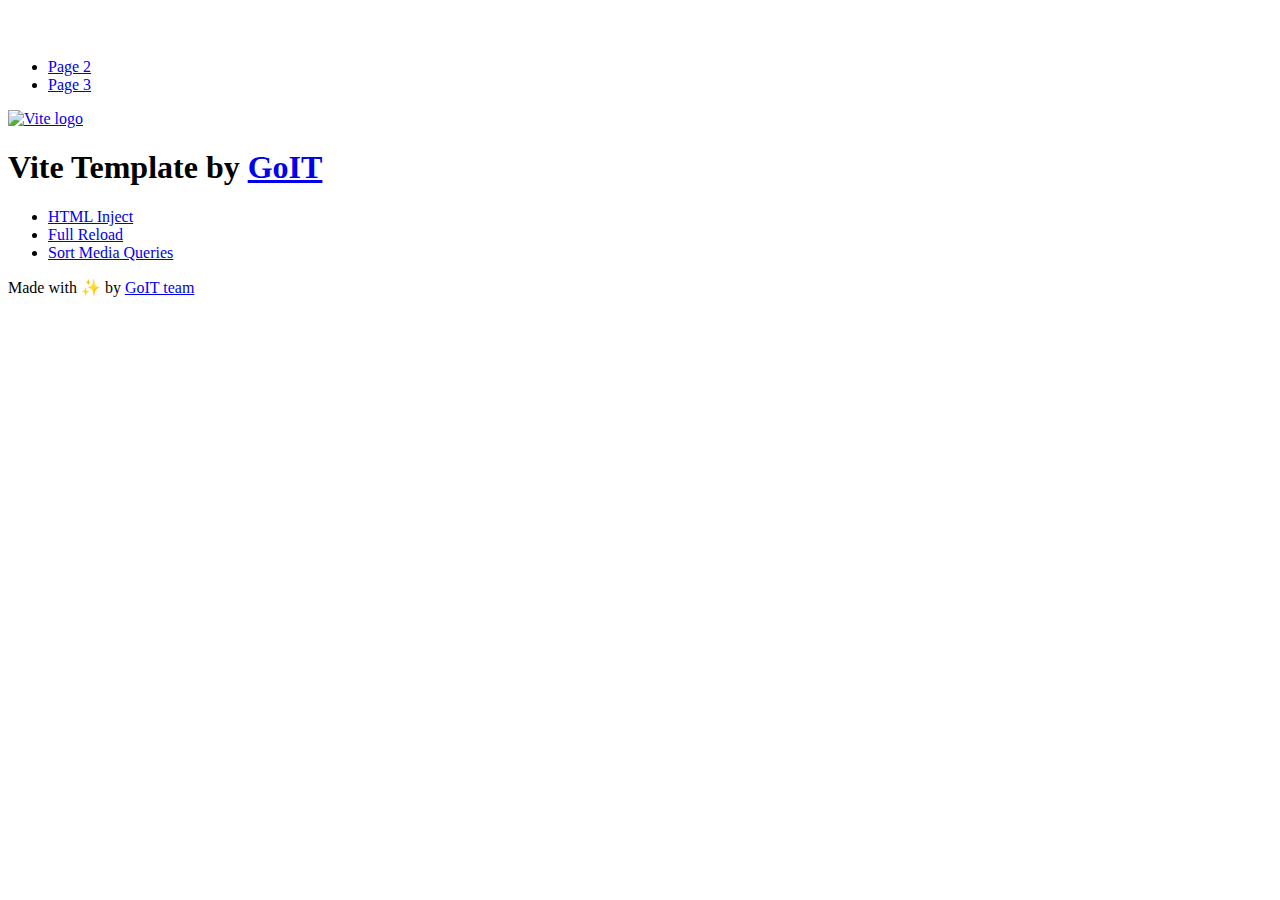
==== index.html @ b613d9c9 "Deploying to gh-pages from @ 19taurus79/goit-js-hw-10@e46885b2a913f61884847f215c5c791906f7e897 🚀" ====
<!DOCTYPE html>
<html lang="en">
  <head>
    <meta charset="UTF-8" />
    <link rel="icon" type="image/svg+xml" href="/vanilla-app-template/favicon.svg" />
    <meta name="viewport" content="width=device-width, initial-scale=1.0" />
    <title>Vanilla App Template</title>
    <script type="module" crossorigin src="/vanilla-app-template/index.js"></script>
    <link rel="stylesheet" crossorigin href="/vanilla-app-template/assets/styles-DvPDDfy5.css">
  </head>
  <body>
    <header class="header">
  <div class="container">
    <nav class="nav">
      <a class="nav-logo" href="./index.html" aria-label="Site logo">
        <svg class="nav-logo-icon" width="100" height="30">
          <use href="/vanilla-app-template/assets/sprite-E8vg0sBb.svg#logo"></use>
        </svg>
      </a>
      <ul class="nav-list">
        <li class="nav-item">
          <a class="nav-link {=$highlight-act}" href="./page-2.html">Page 2</a>
        </li>
        <li class="nav-item">
          <a class="nav-link {=$highlight-curr}" href="./page-3.html">Page 3</a>
        </li>
      </ul>
    </nav>
  </div>
</header>


    <main>
      <!-- Loads the specified .html file -->
      <section class="vite-promo">
  <div class="container">
    <div class="vite-promo-thumb">
      <a
        class="vite-promo-link"
        href="https://vitejs.dev/"
        target="_blank"
        rel="noopener noreferrer"
        aria-label="Link to Vite official website"
        title="Vite.js  build tool"
      >
        <!-- Path to images as from index.html file -->
        <img
          class="pic"
          src="/vanilla-app-template/assets/vite-logo-9o_aqrTe.png"
          alt="Vite logo"
          width="640"
          height="640"
        />
      </a>
    </div>
    <h1 class="main-title">
      <span class="main-title-gradient">Vite</span>
      Template by
      <a
        class="main-title-link"
        href="https://github.com/goitacademy/vanilla-app-template"
        target="_blank"
        rel="noopener noreferrer"
      >
        GoIT
      </a>
    </h1>
  </div>
</section>

      <article class="badges">
  <div class="container">
    <ul class="badges-list">
      <li class="badges-item">
        <a
          class="badges-link"
          href="https://www.npmjs.com/package/vite-plugin-html-inject"
          target="_blank"
          rel="noopener noreferrer"
        >
          HTML Inject
        </a>
      </li>
      <li class="badges-item">
        <a
          class="badges-link"
          href="https://www.npmjs.com/package/vite-plugin-full-reload"
          target="_blank"
          rel="noopener noreferrer"
        >
          Full Reload
        </a>
      </li>
      <li class="badges-item">
        <a
          class="badges-link"
          href="https://www.npmjs.com/package/postcss-sort-media-queries"
          target="_blank"
          rel="noopener noreferrer"
        >
          Sort Media Queries
        </a>
      </li>
    </ul>
  </div>
</article>

    </main>

    <footer class="footer">
  <div class="container">
    <p class="footer-desc">
      Made with ✨ by
      <a
        class="footer-link"
        href="https://goit.global/ua/"
        target="_blank"
        rel="noopener noreferrer"
      >
        GoIT team
      </a>
    </p>
  </div>
</footer>


  </body>
</html>
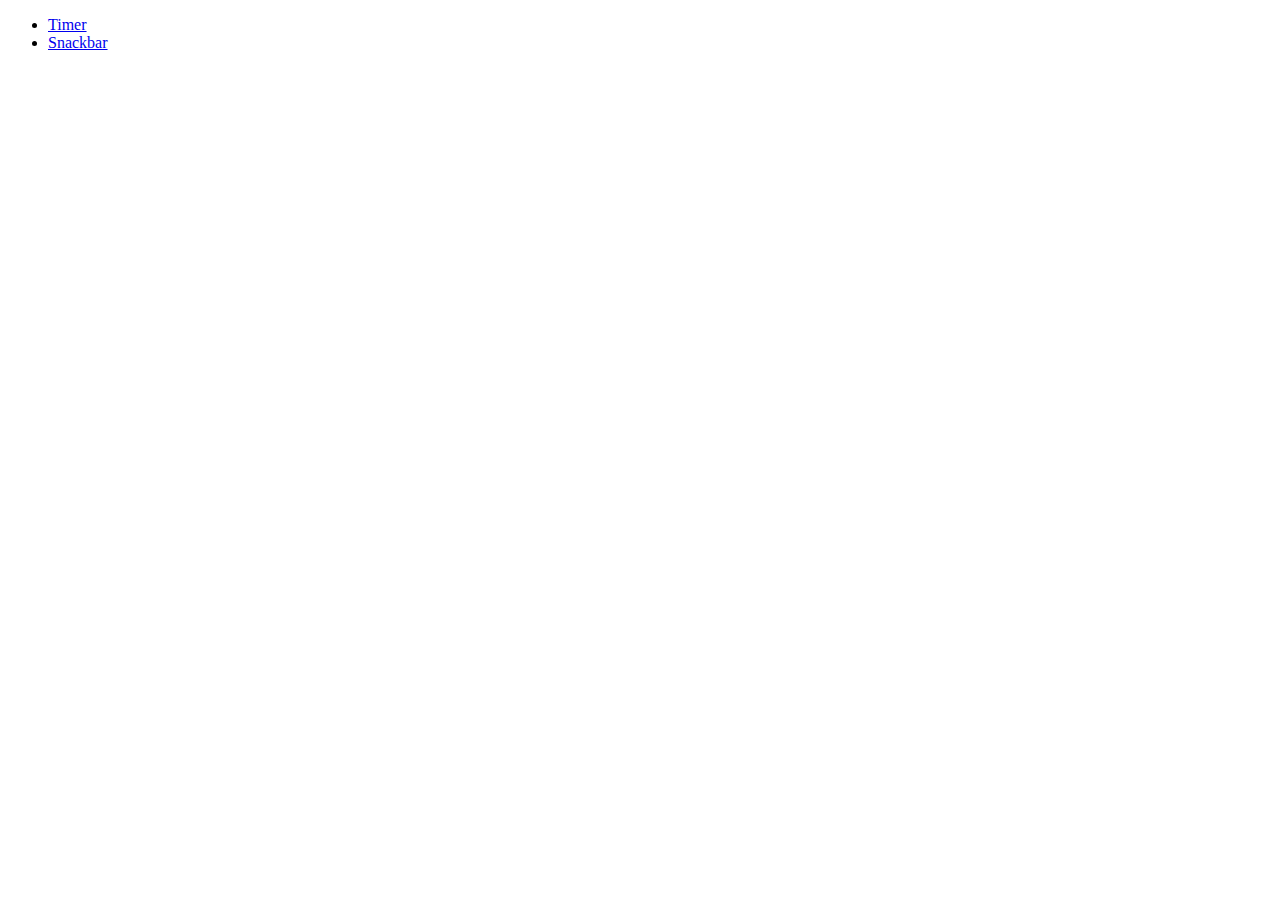
==== commit 68b99d6c: "Deploying to gh-pages from @ 19taurus79/goit-js-hw-10@4e891c5bee7ac4f9c7e1dc4109d67e93eac2d9d6 🚀" ====
--- a/index.html
+++ b/index.html
@@ -2,127 +2,27 @@
 <html lang="en">
   <head>
     <meta charset="UTF-8" />
-    <link rel="icon" type="image/svg+xml" href="/vanilla-app-template/favicon.svg" />
     <meta name="viewport" content="width=device-width, initial-scale=1.0" />
-    <title>Vanilla App Template</title>
-    <script type="module" crossorigin src="/vanilla-app-template/index.js"></script>
-    <link rel="stylesheet" crossorigin href="/vanilla-app-template/assets/styles-DvPDDfy5.css">
+    <title>HW 10</title>
+    <link rel="stylesheet" crossorigin href="/goit-js-hw-10/assets/styles-ogjES8Gm.css">
   </head>
   <body>
     <header class="header">
   <div class="container">
     <nav class="nav">
-      <a class="nav-logo" href="./index.html" aria-label="Site logo">
-        <svg class="nav-logo-icon" width="100" height="30">
-          <use href="/vanilla-app-template/assets/sprite-E8vg0sBb.svg#logo"></use>
-        </svg>
-      </a>
       <ul class="nav-list">
         <li class="nav-item">
-          <a class="nav-link {=$highlight-act}" href="./page-2.html">Page 2</a>
+          <a class="nav-link {=$highlight-act}" href="./page-2.html">Timer</a>
         </li>
         <li class="nav-item">
-          <a class="nav-link {=$highlight-curr}" href="./page-3.html">Page 3</a>
+          <a class="nav-link {=$highlight-curr}" href="./page-3.html"
+            >Snackbar</a
+          >
         </li>
       </ul>
     </nav>
   </div>
 </header>
 
-
-    <main>
-      <!-- Loads the specified .html file -->
-      <section class="vite-promo">
-  <div class="container">
-    <div class="vite-promo-thumb">
-      <a
-        class="vite-promo-link"
-        href="https://vitejs.dev/"
-        target="_blank"
-        rel="noopener noreferrer"
-        aria-label="Link to Vite official website"
-        title="Vite.js  build tool"
-      >
-        <!-- Path to images as from index.html file -->
-        <img
-          class="pic"
-          src="/vanilla-app-template/assets/vite-logo-9o_aqrTe.png"
-          alt="Vite logo"
-          width="640"
-          height="640"
-        />
-      </a>
-    </div>
-    <h1 class="main-title">
-      <span class="main-title-gradient">Vite</span>
-      Template by
-      <a
-        class="main-title-link"
-        href="https://github.com/goitacademy/vanilla-app-template"
-        target="_blank"
-        rel="noopener noreferrer"
-      >
-        GoIT
-      </a>
-    </h1>
-  </div>
-</section>
-
-      <article class="badges">
-  <div class="container">
-    <ul class="badges-list">
-      <li class="badges-item">
-        <a
-          class="badges-link"
-          href="https://www.npmjs.com/package/vite-plugin-html-inject"
-          target="_blank"
-          rel="noopener noreferrer"
-        >
-          HTML Inject
-        </a>
-      </li>
-      <li class="badges-item">
-        <a
-          class="badges-link"
-          href="https://www.npmjs.com/package/vite-plugin-full-reload"
-          target="_blank"
-          rel="noopener noreferrer"
-        >
-          Full Reload
-        </a>
-      </li>
-      <li class="badges-item">
-        <a
-          class="badges-link"
-          href="https://www.npmjs.com/package/postcss-sort-media-queries"
-          target="_blank"
-          rel="noopener noreferrer"
-        >
-          Sort Media Queries
-        </a>
-      </li>
-    </ul>
-  </div>
-</article>
-
-    </main>
-
-    <footer class="footer">
-  <div class="container">
-    <p class="footer-desc">
-      Made with ✨ by
-      <a
-        class="footer-link"
-        href="https://goit.global/ua/"
-        target="_blank"
-        rel="noopener noreferrer"
-      >
-        GoIT team
-      </a>
-    </p>
-  </div>
-</footer>
-
-
   </body>
 </html>
